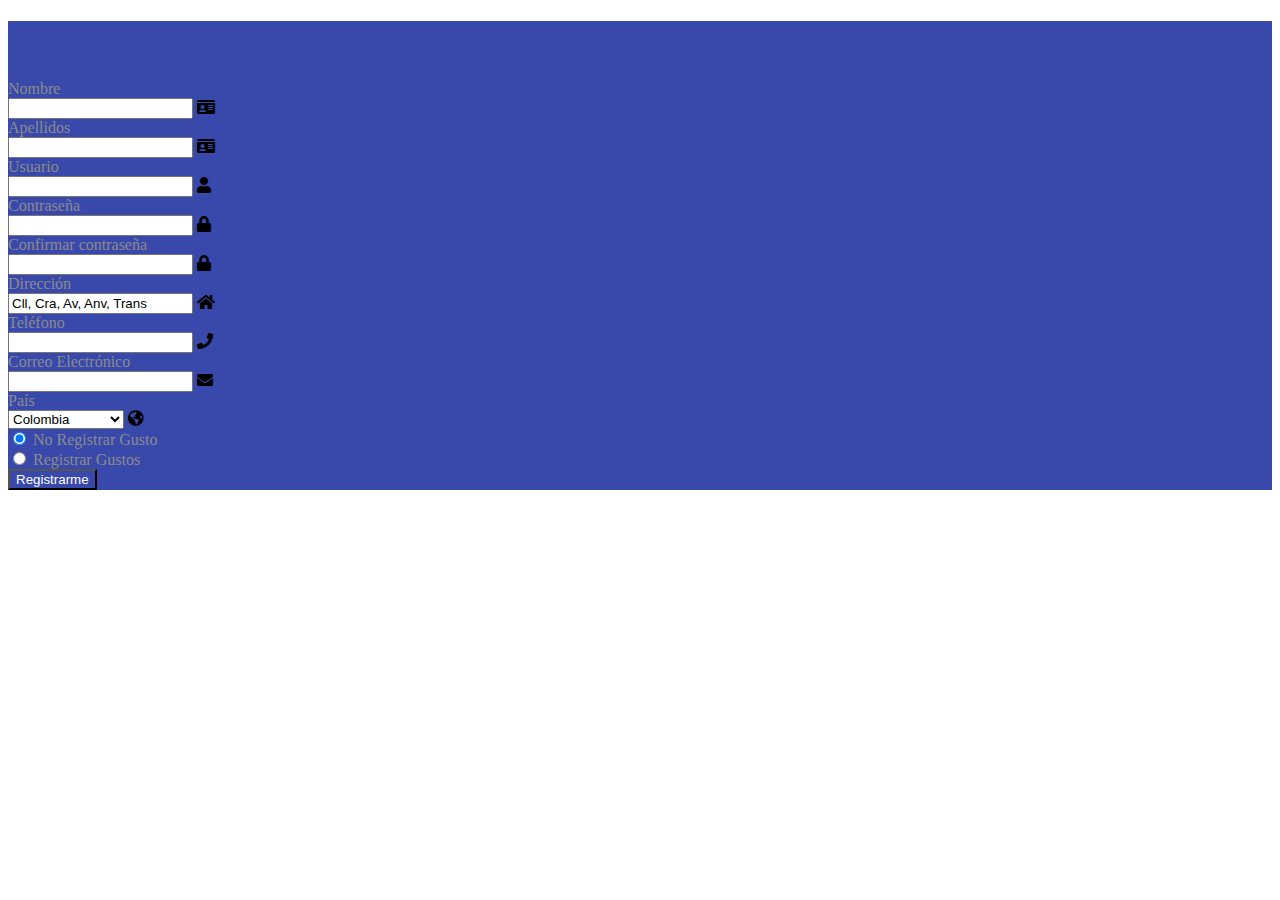
==== formulario.html @ f8b2a262 ""Las cosas no tienen que cambiar el mundo para ser importantes"" ====
<!DOCTYPE html>
<html lang="es">

<head>
    <meta charset="UTF-8">
    <meta http-equiv="X-UA-Compatible" content="IE=edge">
    <meta name="viewport" content="width=device-width, initial-scale=1.0">
    <title>Registro de Usuario</title>
    <link rel="stylesheet" href="https://cdnjs.cloudflare.com/ajax/libs/font-awesome/5.15.4/css/all.min.css" integrity="sha512-1ycn6IcaQQ40/MKBW2W4Rhis/DbILU74C1vSrLJxCq57o941Ym01SwNsOMqvEBFlcgUa6xLiPY/NS5R+E6ztJQ==" crossorigin="anonymous" referrerpolicy="no-referrer"
    />
    <link href="https://cdn.jsdelivr.net/npm/bootstrap@5.1.0/dist/css/bootstrap.min.css" rel="stylesheet" integrity="sha384-KyZXEAg3QhqLMpG8r+8fhAXLRk2vvoC2f3B09zVXn8CA5QIVfZOJ3BCsw2P0p/We" crossorigin="anonymous">
    <link rel="stylesheet" href="styles.css">
    <script src="https://cdn.jsdelivr.net/npm/bootstrap@5.1.0/dist/js/bootstrap.bundle.min.js" integrity="sha384-U1DAWAznBHeqEIlVSCgzq+c9gqGAJn5c/t99JyeKa9xxaYpSvHU5awsuZVVFIhvj" crossorigin="anonymous"></script>
    <script src="scripts-sebastian.js" defer></script>
    <script src="scripts-william.js" defer></script>
    <script src="scripts-Nicolas.js" defer></script>
</head> 

<body>
    <div class="container-fluid vw-100 vh-100 d-flex align-items-center justify-content-center" id="main-container">
        <form class="col-12 row d-flex justify-content-center" id="form">
            <div class="card p-5 col-6">
                <div class="row mb-5">
                    <h1 class="fs-2 text-center fw-bold">Registro de Usuarios</h1>
                </div>
                <div class="row mb-4">
                    <div class="col">
                        <label for="name" class="form-label fw-bold">Nombre</label>
                        <div class="input-group d-flex">
                            <input type="text" class="form-control order-2" name="name" id="name">
                            <span class="input-group-text order-1"><i class="fas fa-id-card"></i></span>
                            <span class="focus-border"><i></i></span>
                            <div class="invalid-feedback order-3"></div>
                        </div>    
                    </div>
                    <div class="col">
                        <label for="lastname" class="form-label fw-bold">Apellidos</label>
                        <div class="input-group d-flex">
                            <input type="text" class="form-control order-2" name="lastname" id="lastname">
                            <span class="input-group-text order-1"><i class="fas fa-id-card"></i></span>
                            <span class="focus-border"><i></i></span>
                            <div class="invalid-feedback order-3"></div>
                        </div>
                    </div>
                </div>
                <div class="row mb-4">
                    <div class="col">
                        <label for="username" class="form-label fw-bold">Usuario</label>
                        <div class="input-group d-flex">
                            <input type="text" class="form-control order-2" name="username" id="username" minlength="10" maxlength="20">
                            <span class="input-group-text order-1"><i class="fas fa-user"></i></span>
                            <span class="focus-border"><i></i></span>
                            <div class="invalid-feedback order-3"></div>
                        </div>
                    </div>
                    <div class="col">
                        <label for="password" class="form-label fw-bold">Contraseña</label>
                        <div class="input-group d-flex">
                            <input type="password" class="form-control order-2" name="password" id="password" minlength="15" maxlength="20">
                            <span class="input-group-text order-1"><i class="fas fa-lock"></i></span>
                            <span class="focus-border"><i></i></span>
                            <div class="invalid-feedback order-3"></div>
                        </div>
                    </div>
                </div>
                    
                <div class="row mb-4">
                    
                    <div class="col">
                        <label for="password2" class="form-label fw-bold">Confirmar contraseña</label>
                        <div class="input-group d-flex">
                            <input type="password" class="form-control order-2" name="password" id="password2">
                            <span class="input-group-text order-1"><i class="fas fa-lock"></i></span>
                            <span class="focus-border"><i></i></span>
                            <div class="invalid-feedback order-3"></div>
                        </div>
                    </div>
                </div>
                <div class="row mb-4">
                    <div class="col">
                        <label for="address" class="form-label fw-bold">Dirección</label>
                        <div class="input-group d-flex">
                            <input type="text" class="form-control order-2" name="address" id="address" value="Cll, Cra, Av, Anv, Trans">
                            <span class="input-group-text order-1"><i class="fas fa-home"></i></span>
                            <span class="focus-border"><i></i></span>
                            <div class="invalid-feedback order-3"></div>
                        </div>
                    </div>
                    <div class="col">
                        <label for="phone" class="form-label fw-bold">Teléfono</label>
                        <div class="input-group d-flex">
                            <input type="text" class="form-control order-2" name="phone" id="phone">
                            <span class="input-group-text order-1"><i class="fas fa-phone"></i></span>
                            <span class="focus-border"><i></i></span>
                            <div class="invalid-feedback order-3"></div>
                        </div>
                    </div>
                </div>
                <div class="row mb-4">
                    <div class="col">
                        <label for="email" class="form-label fw-bold">Correo Electrónico</label>
                        <div class="input-group d-flex">
                            <input type="email" class="form-control order-2" name="email" id="email">
                            <span class="input-group-text order-1"><i class="fas fa-envelope"></i></span>
                            <span class="focus-border"><i></i></span>
                            <div class="invalid-feedback order-3"></div>
                        </div>
                    </div>
                    <div class="col">
                        <label for="country" class="form-label fw-bold">País</label>
                        <div class="input-group d-flex">
                            <select class="form-select order-2" name="country" id="country">
                                <option value="1">Colombia</option>
                                <option value="2">Estados Unidos</option>
                                <option value="3">Alemania</option>
                                <option value="4">Francia</option>
                            </select>
                            <span class="input-group-text order-1"><i class="fas fa-globe-americas"></i></span>
                            <span class="focus-border"><i></i></span>
                            <div class="invalid-feedback order-3"></div>
                        </div>
                    </div>
                </div>
                <div class="row mb-4">                   
                    <div class="col">
                        <input type="radio" name="tastes" id="no-radio" value="no-tastes" checked onclick="noshowTastes()">        
                        <label for="no-radio" class="form-label fw-bold">No Registrar Gusto</label>  
                    </div>             
                    <div  class="col">
                        <input type="radio" name="tastes" id="radio" value="tastes" onclick="showTastes()">
                        <label for="radio" class="form-label fw-bold">Registrar Gustos</label>
                    </div>                  
                </div>                                          
                <div class="row mb-2 justify-content-center">                
                    <button class="btn btn-main col-3 fw-bold">Registrarme</button>
                </div>
            </div>
            <div class="card p-5 col-4 offset-1" id="gustos">
                <div class="row mb-5">
                    <h1 class="fs-2 text-center fw-bold">Gustos</h1>
                </div>
                <div class="row mb-3">
                    <div class="col">
                        <label for="fav-color" class="form-label fw-bold">Color Favorito</label>
                        <div class="input-group d-flex">
                            <input type="text" class="form-control order-2" name="fav-color" id="fav-color">
                            <span class="input-group-text order-1"><i class="fas fa-id-card"></i></span>
                            <span class="focus-border"><i></i></span>
                            <div class="invalid-feedback order-3"></div>
                        </div>
                    </div>
                    <div class="col">
                        <label for="fav-Brand" class="form-label fw-bold">Marca Favorita</label>
                        <div class="input-group d-flex">
                            <input type="text" class="form-control order-2" name="fav-Brand" id="fav-Brand">
                            <span class="input-group-text order-1"><i class="fas fa-id-card"></i></span>
                            <span class="focus-border"><i></i></span>
                            <div class="invalid-feedback order-3"></div>
                        </div>                    
                    </div>
                </div>
                    <div class="row mb-3">                
                        <div class="col">
                            <label for="fav-style" class="form-label fw-bold">Estilo Favorito</label>
                            <div class="input-group d-flex">
                                <input type="text" class="form-control order-2" name="fav-style" id="fav-style">
                                <span class="input-group-text order-1"><i class="fas fa-id-card"></i></span>
                                <span class="focus-border"><i></i></span>
                                <div class="invalid-feedback order-3"></div>
                            </div>
                        </div>
                        <div class="col">
                            <label for="fav-model" class="form-label fw-bold">Modelo Favorito</label>
                            <div class="input-group d-flex">
                                <input type="text" class="form-control order-2" name="fav-model" id="fav-model">
                                <span class="input-group-text order-1"><i class="fas fa-id-card"></i></span>
                                <span class="focus-border"><i></i></span>
                                <div class="invalid-feedback order-3"></div>
                            </div>
                        </div>
                    </div> 
                    <div class="row mb-3">
                        <label class="form-label fw-bold">Rango de precios</label>                       
                        <div class="col">
                            <label for="irange1" class="form-label fw-bold">mínimo:</label>
                            <input class="form-control order-2" id="irange1" min="0" max="1000000" type="range" onchange="updateValuemin(this.value)">
                        </div>
                        <div  class="col"> 
                            <label for="irange2" class="form-label fw-bold">máximo:</label>
                            <input class="form-control order-2" id="irange2"  min="0" max="1000000" type="range" onchange="updateValuemax(this.value)">
                        </div>
                    </div>  
                    <div class="row mb-3">
                        <div class="col" >
                            <label for="minCost" class="form-label fw-bold">Valor mínimo</label>    
                            <div class="input-group d-flex"> 
                                <span class="input-group-text order-1" style="width: 15%;"><i class="fas fa-dollar-sign"></i></span>       
                                <span class="focus-border"><i></i></span>
                                <div class="invalid-feedback order-3"></div>
                                <input type="text" class="form-control order-1 inputrange" id="minCost" id="minCost" value="">
                            </div>  
                        </div>
                        <div class="col">                        
                            <label for="minCost" class="form-label fw-bold">Valor Máximo</label>  
                            <div class="input-group d-flex">  
                                <span class="input-group-text order-1" style="width: 15%;"><i class="fas fa-dollar-sign"></i></span>
                                <span class="focus-border"><i></i></span>
                                <div class="invalid-feedback order-3"></div>
                                <input type="text" class="form-control order-1 inputrange" id="maxCost">
                            </div> 
                        </div>
                    </div> 
                </div> 
            </div>
        </form>
    </div>
</body>

</html>
---- styles.css ----
#main-container {
    background-color: #3949AB;
}

form h1 {
    color: #3949AB;
}

.form-control:focus,
.form-select:focus {
    outline: 0 !important;
    box-shadow: none !important;
    background-color: none !important;
    z-index: 0 !important;
}

label {
    user-select: none;
    cursor: pointer;
    transition: 1.5s;
    color: #8B8B8B;
}

.btn-main {
    background-color: #3949AB;
    color: white;
}

.btn-main:hover {
    color: white;
    box-shadow: 0 0 10px 1px rgba(57, 76, 171, .5);
}

.form-control:not(.is-invalid, .is-valid):focus~.input-group-text,
.form-select:not(.is-invalid, .is-valid):focus~.input-group-text {
    background-color: #3949AB;
    border-color: #3949AB;
    color: white;
    transition: 1.5s;
}

.form-control:not(.is-invalid, .is-valid)~.focus-border:before,
.form-control:not(.is-invalid, .is-valid)~.focus-border:after,
.form-select:not(.is-invalid, .is-valid)~.focus-border:before,
.form-select:not(.is-invalid, .is-valid)~.focus-border:after {
    content: "";
    position: absolute;
    top: 0;
    right: 0;
    width: 0;
    height: 2px;
    background-color: #3949AB;
    transition: 0.2s;
    transition-delay: 0.2s;
}

.form-control:not(.is-invalid, .is-valid)~.focus-border:after,
.form-select:not(.is-invalid, .is-valid)~.focus-border:after {
    top: auto;
    bottom: 0;
    right: auto;
    left: 0;
    transition-delay: 0.6s;
}

.form-control:not(.is-invalid, .is-valid)~.focus-border i:before,
.form-control:not(.is-invalid, .is-valid)~.focus-border i:after,
.form-select:not(.is-invalid, .is-valid)~.focus-border i:before,
.form-select:not(.is-invalid, .is-valid)~.focus-border i:after {
    content: "";
    position: absolute;
    top: 0;
    left: 0;
    width: 2px;
    height: 0;
    background-color: #3949AB;
    transition: 0.2s;
}

.form-control:not(.is-invalid, .is-valid)~.focus-border i:after,
.form-select:not(.is-invalid, .is-valid)~.focus-border i:after {
    left: auto;
    right: 0;
    top: auto;
    bottom: 0;
    transition-delay: 0.4s;
}

.form-control:not(.is-invalid, .is-valid):focus~.focus-border:before,
.form-control:not(.is-invalid, .is-valid):focus~.focus-border:after,
.form-select:not(.is-invalid, .is-valid):focus~.focus-border:before,
.form-select:not(.is-invalid, .is-valid):focus~.focus-border:after {
    width: 100%;
    transition: 0.2s;
    transition-delay: 0.6s;
}

.form-control:not(.is-invalid, .is-valid):focus~.focus-border:after,
.form-select:not(.is-invalid, .is-valid):focus~.focus-border:after {
    transition-delay: 0.2s;
}

.form-control:not(.is-invalid, .is-valid):focus~.focus-border i:before,
.form-control:not(.is-invalid, .is-valid):focus~.focus-border i:after,
.form-select:not(.is-invalid, .is-valid):focus~.focus-border i:before,
.form-select:not(.is-invalid, .is-valid):focus~.focus-border i:after {
    height: 100%;
    transition: 0.2s;
}

.form-control:not(.is-invalid, .is-valid):focus~.focus-border i:after,
.form-select:not(.is-invalid, .is-valid):focus~.focus-border i:after {
    transition-delay: 0.4s;
}

.inputrange{
    width: 60%;
    
}
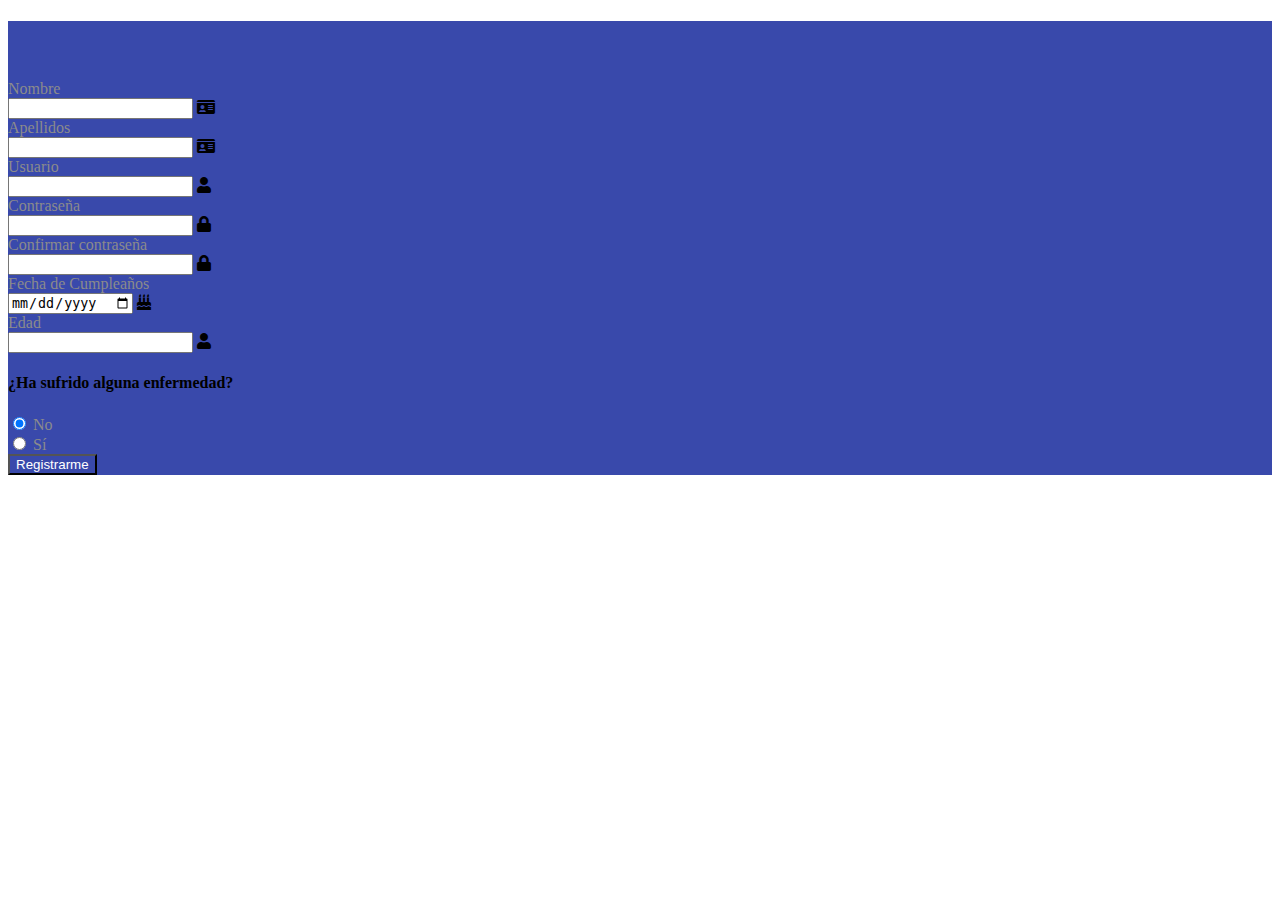
==== commit 7e1139dc: ""Soy el mas perron aquí Dattebayo"" ====
--- a/formulario.html
+++ b/formulario.html
@@ -62,8 +62,7 @@
                             <div class="invalid-feedback order-3"></div>
                         </div>
                     </div>
-                </div>
-                    
+                </div>                                    
                 <div class="row mb-4">
                     
                     <div class="col">
@@ -78,142 +77,52 @@
                 </div>
                 <div class="row mb-4">
                     <div class="col">
-                        <label for="address" class="form-label fw-bold">Dirección</label>
+                        <label for="address" class="form-label fw-bold">Fecha de Cumpleaños</label>
                         <div class="input-group d-flex">
-                            <input type="text" class="form-control order-2" name="address" id="address" value="Cll, Cra, Av, Anv, Trans">
-                            <span class="input-group-text order-1"><i class="fas fa-home"></i></span>
+                            <input type="date" class="form-control order-2" name="address" id="address" value="Cll, Cra, Av, Anv, Trans">
+                            <span class="input-group-text order-1"><i class="fas fa-birthday-cake"></i></span>
                             <span class="focus-border"><i></i></span>
                             <div class="invalid-feedback order-3"></div>
                         </div>
                     </div>
                     <div class="col">
-                        <label for="phone" class="form-label fw-bold">Teléfono</label>
+                        <label for="phone" class="form-label fw-bold">Edad</label>
                         <div class="input-group d-flex">
                             <input type="text" class="form-control order-2" name="phone" id="phone">
-                            <span class="input-group-text order-1"><i class="fas fa-phone"></i></span>
+                            <span class="input-group-text order-1"><i class="fas fa-user"></i></span>
                             <span class="focus-border"><i></i></span>
                             <div class="invalid-feedback order-3"></div>
                         </div>
                     </div>
-                </div>
-                <div class="row mb-4">
-                    <div class="col">
-                        <label for="email" class="form-label fw-bold">Correo Electrónico</label>
-                        <div class="input-group d-flex">
-                            <input type="email" class="form-control order-2" name="email" id="email">
-                            <span class="input-group-text order-1"><i class="fas fa-envelope"></i></span>
-                            <span class="focus-border"><i></i></span>
-                            <div class="invalid-feedback order-3"></div>
-                        </div>
-                    </div>
-                    <div class="col">
-                        <label for="country" class="form-label fw-bold">País</label>
-                        <div class="input-group d-flex">
-                            <select class="form-select order-2" name="country" id="country">
-                                <option value="1">Colombia</option>
-                                <option value="2">Estados Unidos</option>
-                                <option value="3">Alemania</option>
-                                <option value="4">Francia</option>
-                            </select>
-                            <span class="input-group-text order-1"><i class="fas fa-globe-americas"></i></span>
-                            <span class="focus-border"><i></i></span>
-                            <div class="invalid-feedback order-3"></div>
-                        </div>
-                    </div>
-                </div>
-                <div class="row mb-4">                   
+                </div>                
+                <div class="row mb-4">     
+                    <h4 class="mb-4 form-label text-center">¿Ha sufrido alguna enfermedad?</h4>              
                     <div class="col">
                         <input type="radio" name="tastes" id="no-radio" value="no-tastes" checked onclick="noshowTastes()">        
-                        <label for="no-radio" class="form-label fw-bold">No Registrar Gusto</label>  
-                    </div>             
+                        <label for="no-radio" class="form-label fw-bold">No</label>  
+                    </div>          
                     <div  class="col">
                         <input type="radio" name="tastes" id="radio" value="tastes" onclick="showTastes()">
-                        <label for="radio" class="form-label fw-bold">Registrar Gustos</label>
+                        <label for="radio" class="form-label fw-bold">Sí</label>
                     </div>                  
                 </div>                                          
                 <div class="row mb-2 justify-content-center">                
                     <button class="btn btn-main col-3 fw-bold">Registrarme</button>
                 </div>
             </div>
-            <div class="card p-5 col-4 offset-1" id="gustos">
-                <div class="row mb-5">
-                    <h1 class="fs-2 text-center fw-bold">Gustos</h1>
+            <div class="card p-5 col-4 offset-1"  id="gustos">
+                <div class="row mb-4">
+                    <h1 class="fs-2 text-center fw-bold">Enfermedades</h1>
                 </div>
-                <div class="row mb-3">
-                    <div class="col">
-                        <label for="fav-color" class="form-label fw-bold">Color Favorito</label>
-                        <div class="input-group d-flex">
-                            <input type="text" class="form-control order-2" name="fav-color" id="fav-color">
-                            <span class="input-group-text order-1"><i class="fas fa-id-card"></i></span>
-                            <span class="focus-border"><i></i></span>
-                            <div class="invalid-feedback order-3"></div>
-                        </div>
-                    </div>
-                    <div class="col">
-                        <label for="fav-Brand" class="form-label fw-bold">Marca Favorita</label>
-                        <div class="input-group d-flex">
-                            <input type="text" class="form-control order-2" name="fav-Brand" id="fav-Brand">
-                            <span class="input-group-text order-1"><i class="fas fa-id-card"></i></span>
-                            <span class="focus-border"><i></i></span>
-                            <div class="invalid-feedback order-3"></div>
-                        </div>                    
-                    </div>
-                </div>
-                    <div class="row mb-3">                
-                        <div class="col">
-                            <label for="fav-style" class="form-label fw-bold">Estilo Favorito</label>
-                            <div class="input-group d-flex">
-                                <input type="text" class="form-control order-2" name="fav-style" id="fav-style">
-                                <span class="input-group-text order-1"><i class="fas fa-id-card"></i></span>
-                                <span class="focus-border"><i></i></span>
-                                <div class="invalid-feedback order-3"></div>
-                            </div>
-                        </div>
-                        <div class="col">
-                            <label for="fav-model" class="form-label fw-bold">Modelo Favorito</label>
-                            <div class="input-group d-flex">
-                                <input type="text" class="form-control order-2" name="fav-model" id="fav-model">
-                                <span class="input-group-text order-1"><i class="fas fa-id-card"></i></span>
-                                <span class="focus-border"><i></i></span>
-                                <div class="invalid-feedback order-3"></div>
-                            </div>
-                        </div>
-                    </div> 
-                    <div class="row mb-3">
-                        <label class="form-label fw-bold">Rango de precios</label>                       
-                        <div class="col">
-                            <label for="irange1" class="form-label fw-bold">mínimo:</label>
-                            <input class="form-control order-2" id="irange1" min="0" max="1000000" type="range" onchange="updateValuemin(this.value)">
-                        </div>
-                        <div  class="col"> 
-                            <label for="irange2" class="form-label fw-bold">máximo:</label>
-                            <input class="form-control order-2" id="irange2"  min="0" max="1000000" type="range" onchange="updateValuemax(this.value)">
-                        </div>
-                    </div>  
-                    <div class="row mb-3">
-                        <div class="col" >
-                            <label for="minCost" class="form-label fw-bold">Valor mínimo</label>    
-                            <div class="input-group d-flex"> 
-                                <span class="input-group-text order-1" style="width: 15%;"><i class="fas fa-dollar-sign"></i></span>       
-                                <span class="focus-border"><i></i></span>
-                                <div class="invalid-feedback order-3"></div>
-                                <input type="text" class="form-control order-1 inputrange" id="minCost" id="minCost" value="">
-                            </div>  
-                        </div>
-                        <div class="col">                        
-                            <label for="minCost" class="form-label fw-bold">Valor Máximo</label>  
-                            <div class="input-group d-flex">  
-                                <span class="input-group-text order-1" style="width: 15%;"><i class="fas fa-dollar-sign"></i></span>
-                                <span class="focus-border"><i></i></span>
-                                <div class="invalid-feedback order-3"></div>
-                                <input type="text" class="form-control order-1 inputrange" id="maxCost">
-                            </div> 
-                        </div>
-                    </div> 
+                <div class="row mb-2 text-center ">
+                    <h6>Cuentanos qué enfermedades padece en un texto:</h6>
+                </div>                
+                <div class="row mb-3">                               
+                    <textarea class="form-control" id="exampleFormControlTextarea1" rows="10"
+                     style="resize: none;"></textarea>
                 </div> 
             </div>
         </form>
     </div>
 </body>
-
 </html>
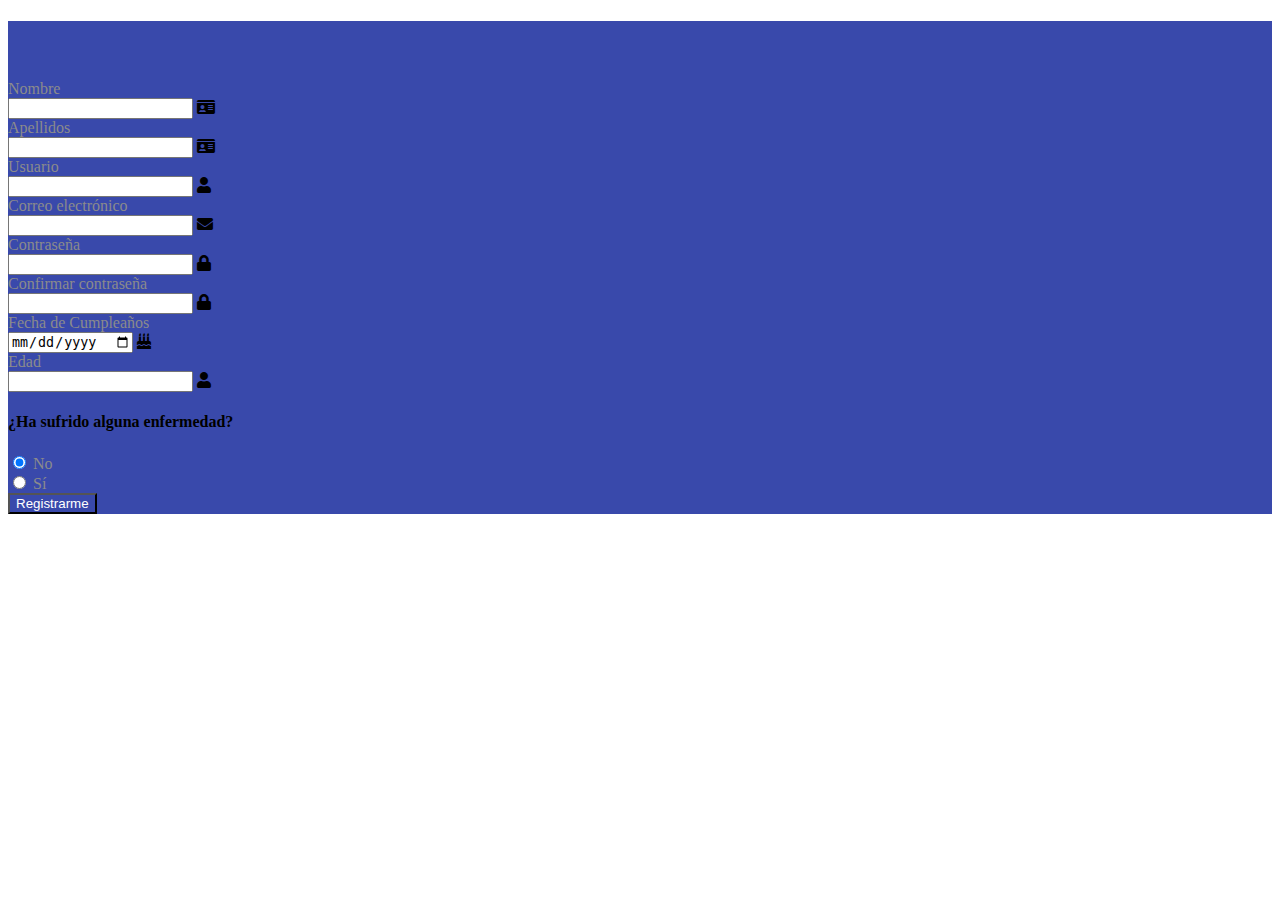
==== commit 87ac233a: "gitignore e index" ====
--- a/formulario.html
+++ b/formulario.html
@@ -12,8 +12,8 @@
     <link rel="stylesheet" href="styles.css">
     <script src="https://cdn.jsdelivr.net/npm/bootstrap@5.1.0/dist/js/bootstrap.bundle.min.js" integrity="sha384-U1DAWAznBHeqEIlVSCgzq+c9gqGAJn5c/t99JyeKa9xxaYpSvHU5awsuZVVFIhvj" crossorigin="anonymous"></script>
     <script src="scripts-sebastian.js" defer></script>
-    <script src="scripts-william.js" defer></script>
-    <script src="scripts-Nicolas.js" defer></script>
+    <script src="scripts-william.js" defer></script>    
+    <script src="https://cdnjs.cloudflare.com/ajax/libs/jquery/3.3.1/jquery.min.js"></script>
 </head> 
 
 <body>
@@ -54,17 +54,25 @@
                         </div>
                     </div>
                     <div class="col">
-                        <label for="password" class="form-label fw-bold">Contraseña</label>
+                        <label for="email" class="form-label fw-bold">Correo electrónico</label>
                         <div class="input-group d-flex">
-                            <input type="password" class="form-control order-2" name="password" id="password" minlength="15" maxlength="20">
-                            <span class="input-group-text order-1"><i class="fas fa-lock"></i></span>
+                            <input type="email" class="form-control order-2" name="email" id="email">
+                            <span class="input-group-text order-1"><i class="fas fa-envelope"></i></span>
                             <span class="focus-border"><i></i></span>
                             <div class="invalid-feedback order-3"></div>
                         </div>
                     </div>
                 </div>                                    
                 <div class="row mb-4">
-                    
+                    <div class="col">
+                        <label for="password" class="form-label fw-bold">Contraseña</label>
+                        <div class="input-group d-flex">
+                            <input type="password" class="form-control order-2" name="password" id="password">
+                            <span class="input-group-text order-1"><i class="fas fa-lock"></i></span>
+                            <span class="focus-border"><i></i></span>
+                            <div class="invalid-feedback order-3"></div>
+                        </div>
+                    </div>
                     <div class="col">
                         <label for="password2" class="form-label fw-bold">Confirmar contraseña</label>
                         <div class="input-group d-flex">
@@ -77,18 +85,18 @@
                 </div>
                 <div class="row mb-4">
                     <div class="col">
-                        <label for="address" class="form-label fw-bold">Fecha de Cumpleaños</label>
+                        <label for="birthDay" class="form-label fw-bold" onsubmit="updateEdad()">Fecha de Cumpleaños</label>
                         <div class="input-group d-flex">
-                            <input type="date" class="form-control order-2" name="address" id="address" value="Cll, Cra, Av, Anv, Trans">
+                            <input type="date" class="form-control order-2" name="birthDay" id="birthDay">
                             <span class="input-group-text order-1"><i class="fas fa-birthday-cake"></i></span>
                             <span class="focus-border"><i></i></span>
                             <div class="invalid-feedback order-3"></div>
                         </div>
                     </div>
                     <div class="col">
-                        <label for="phone" class="form-label fw-bold">Edad</label>
+                        <label for="edad" class="form-label fw-bold">Edad</label>
                         <div class="input-group d-flex">
-                            <input type="text" class="form-control order-2" name="phone" id="phone">
+                            <input type="text" class="form-control order-2" name="edad" id="edad" readonly>
                             <span class="input-group-text order-1"><i class="fas fa-user"></i></span>
                             <span class="focus-border"><i></i></span>
                             <div class="invalid-feedback order-3"></div>
@@ -107,7 +115,7 @@
                     </div>                  
                 </div>                                          
                 <div class="row mb-2 justify-content-center">                
-                    <button class="btn btn-main col-3 fw-bold">Registrarme</button>
+                    <button class="btn btn-main col-3 fw-bold" id="register" onclick="checkPassword()">Registrarme</button>
                 </div>
             </div>
             <div class="card p-5 col-4 offset-1"  id="gustos">
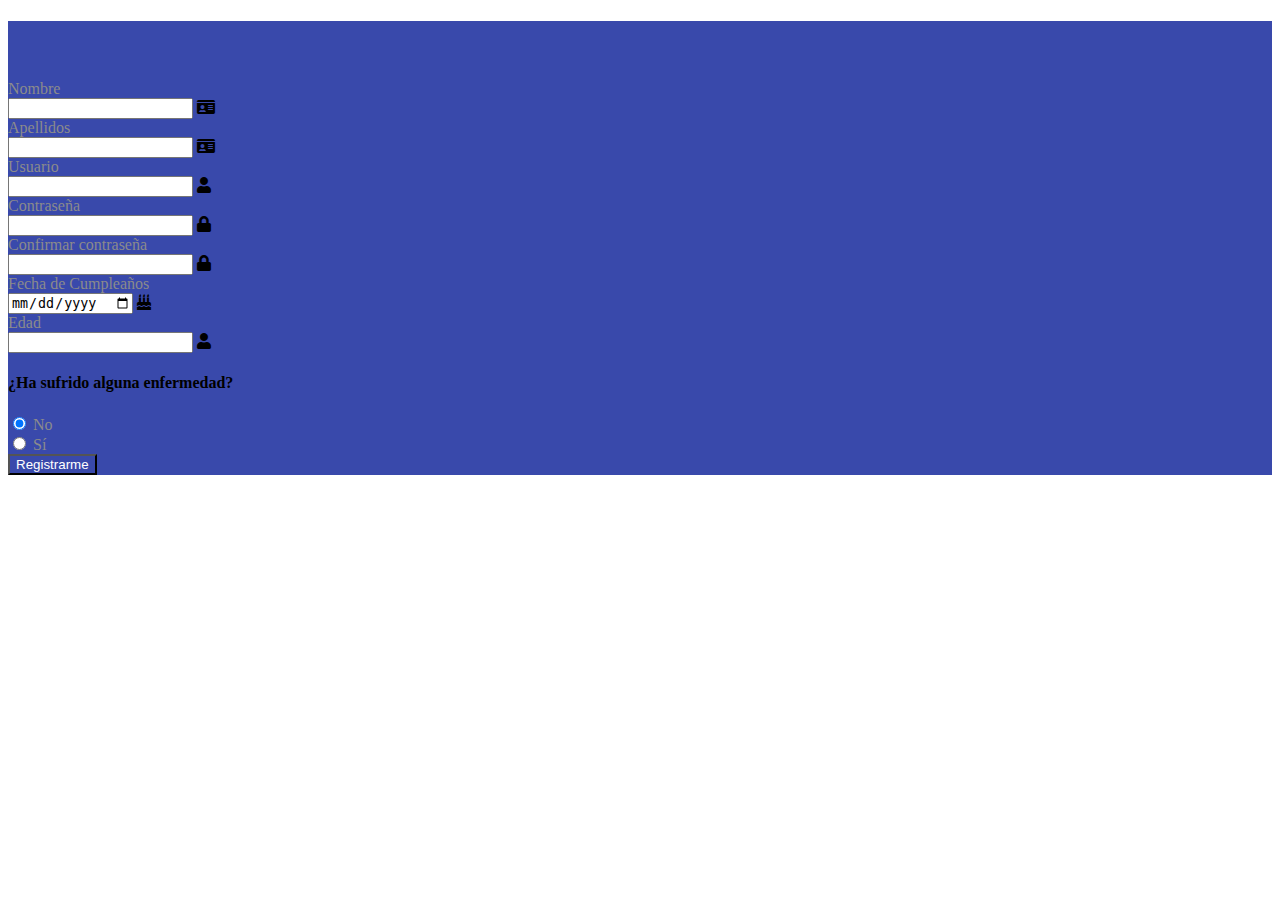
==== commit 2175d705: "Completed" ====
--- a/formulario.html
+++ b/formulario.html
@@ -12,7 +12,8 @@
     <link rel="stylesheet" href="styles.css">
     <script src="https://cdn.jsdelivr.net/npm/bootstrap@5.1.0/dist/js/bootstrap.bundle.min.js" integrity="sha384-U1DAWAznBHeqEIlVSCgzq+c9gqGAJn5c/t99JyeKa9xxaYpSvHU5awsuZVVFIhvj" crossorigin="anonymous"></script>
     <script src="scripts-sebastian.js" defer></script>
-    <script src="scripts-william.js" defer></script>    
+    <script src="scripts-william.js" defer></script>
+    <script src="scripts-nicolas.js" defer></script>    
     <script src="https://cdnjs.cloudflare.com/ajax/libs/jquery/3.3.1/jquery.min.js"></script>
 </head> 
 
@@ -54,17 +55,6 @@
                         </div>
                     </div>
                     <div class="col">
-                        <label for="email" class="form-label fw-bold">Correo electrónico</label>
-                        <div class="input-group d-flex">
-                            <input type="email" class="form-control order-2" name="email" id="email">
-                            <span class="input-group-text order-1"><i class="fas fa-envelope"></i></span>
-                            <span class="focus-border"><i></i></span>
-                            <div class="invalid-feedback order-3"></div>
-                        </div>
-                    </div>
-                </div>                                    
-                <div class="row mb-4">
-                    <div class="col">
                         <label for="password" class="form-label fw-bold">Contraseña</label>
                         <div class="input-group d-flex">
                             <input type="password" class="form-control order-2" name="password" id="password">
@@ -73,6 +63,9 @@
                             <div class="invalid-feedback order-3"></div>
                         </div>
                     </div>
+                </div>                                    
+                <div class="row mb-4">
+                    
                     <div class="col">
                         <label for="password2" class="form-label fw-bold">Confirmar contraseña</label>
                         <div class="input-group d-flex">
@@ -96,7 +89,7 @@
                     <div class="col">
                         <label for="edad" class="form-label fw-bold">Edad</label>
                         <div class="input-group d-flex">
-                            <input type="text" class="form-control order-2" name="edad" id="edad" readonly>
+                            <input type="text" class="form-control order-2" name="edad" id="edad">
                             <span class="input-group-text order-1"><i class="fas fa-user"></i></span>
                             <span class="focus-border"><i></i></span>
                             <div class="invalid-feedback order-3"></div>
@@ -131,6 +124,4 @@
                 </div> 
             </div>
         </form>
-    </div>
-</body>
-</html>
+        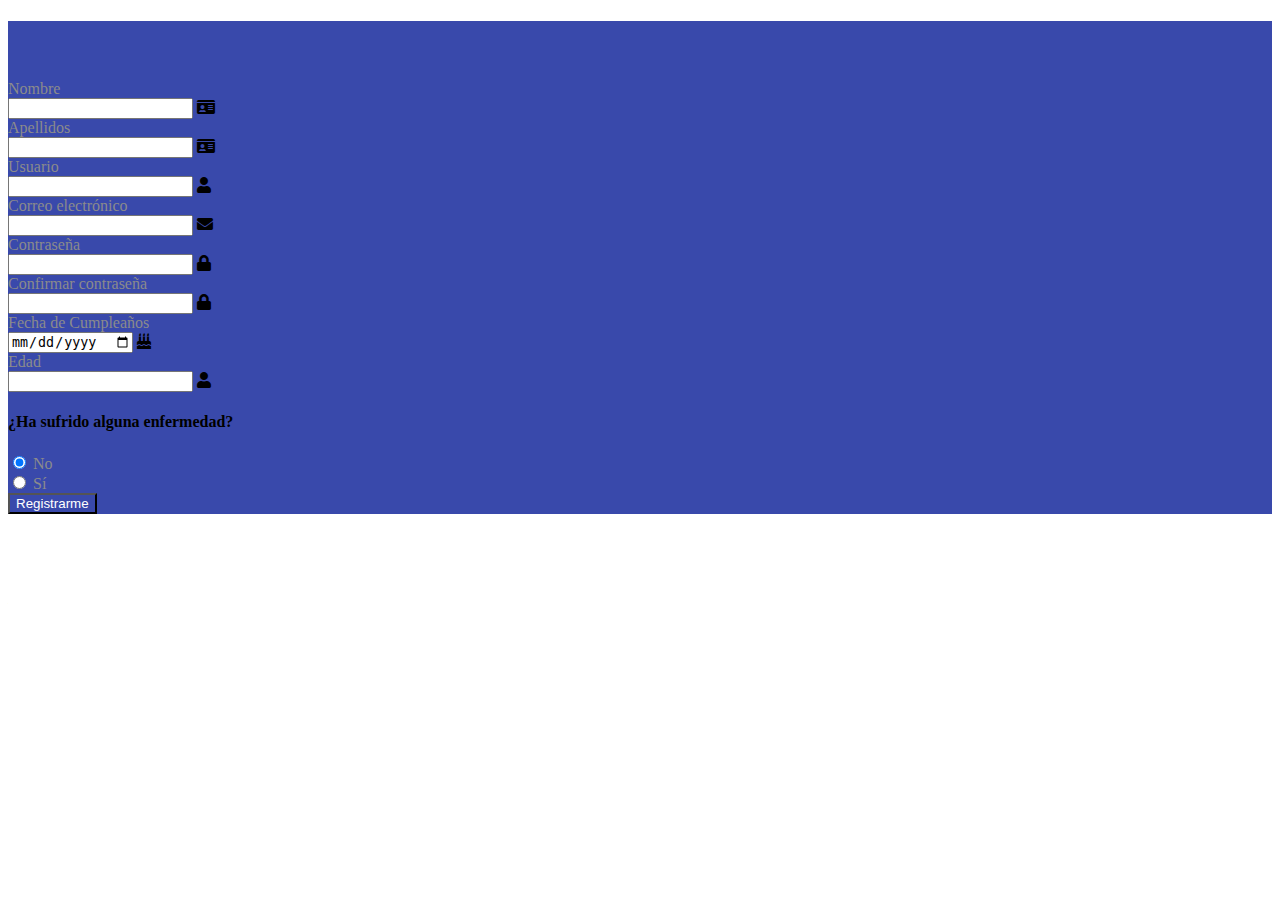
==== commit 9cad14c3: "completed2" ====
--- a/formulario.html
+++ b/formulario.html
@@ -55,6 +55,17 @@
                         </div>
                     </div>
                     <div class="col">
+                        <label for="email" class="form-label fw-bold">Correo electrónico</label>
+                        <div class="input-group d-flex">
+                            <input type="email" class="form-control order-2" name="email" id="email">
+                            <span class="input-group-text order-1"><i class="fas fa-envelope"></i></span>
+                            <span class="focus-border"><i></i></span>
+                            <div class="invalid-feedback order-3"></div>
+                        </div>
+                    </div>
+                </div>                                    
+                <div class="row mb-4">
+                    <div class="col">
                         <label for="password" class="form-label fw-bold">Contraseña</label>
                         <div class="input-group d-flex">
                             <input type="password" class="form-control order-2" name="password" id="password">
@@ -63,9 +74,6 @@
                             <div class="invalid-feedback order-3"></div>
                         </div>
                     </div>
-                </div>                                    
-                <div class="row mb-4">
-                    
                     <div class="col">
                         <label for="password2" class="form-label fw-bold">Confirmar contraseña</label>
                         <div class="input-group d-flex">
@@ -89,7 +97,7 @@
                     <div class="col">
                         <label for="edad" class="form-label fw-bold">Edad</label>
                         <div class="input-group d-flex">
-                            <input type="text" class="form-control order-2" name="edad" id="edad">
+                            <input type="text" class="form-control order-2" name="edad" id="edad" readonly>
                             <span class="input-group-text order-1"><i class="fas fa-user"></i></span>
                             <span class="focus-border"><i></i></span>
                             <div class="invalid-feedback order-3"></div>
